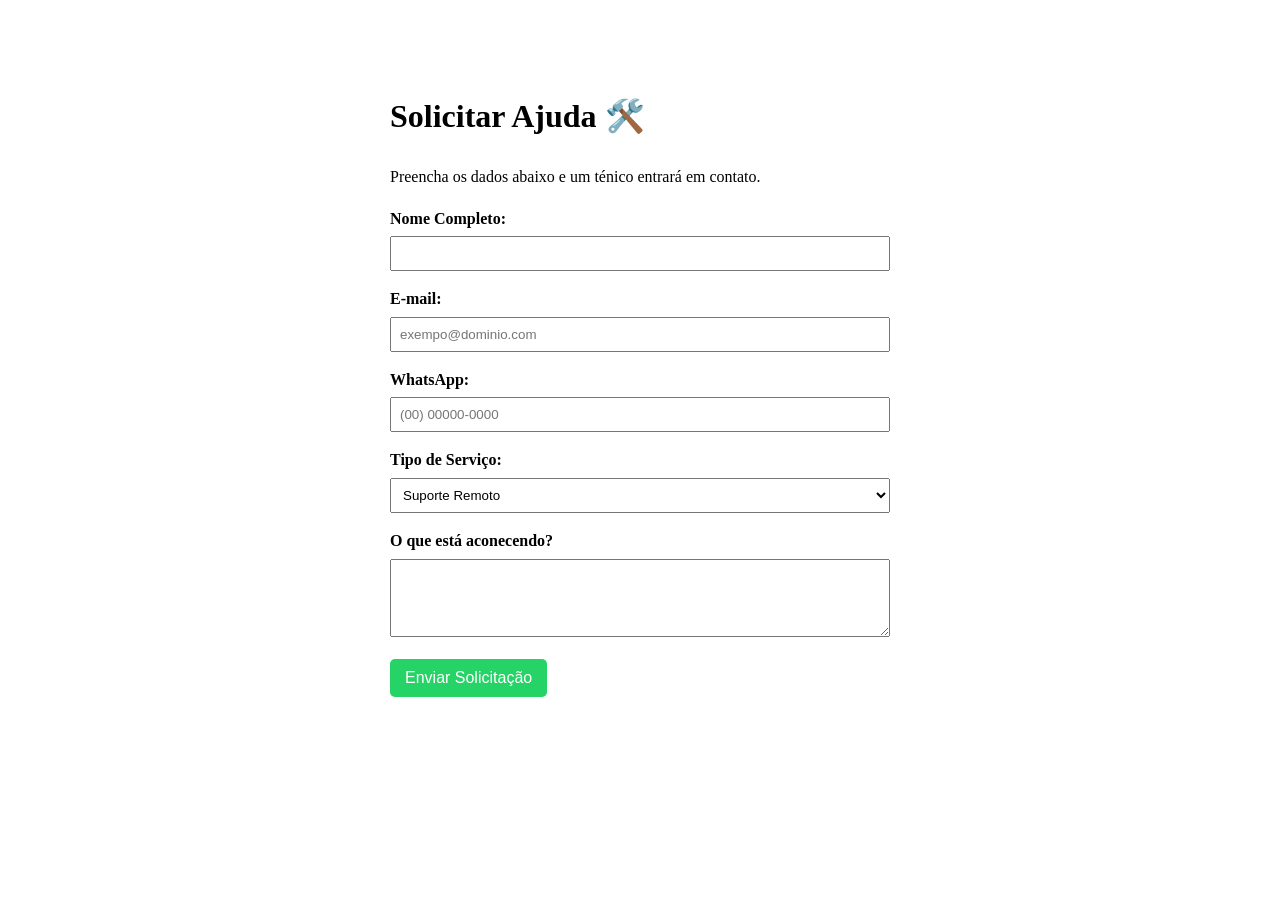
==== templates/index.html @ a1bc3eb9 "Criado o app.py no diretório backend e index,html no templates. Formulário está funcionando e gravad" ====
<!DOCTYPE html>
<html lang="pt-br">
    <head>
        <meta chaset="UTF-8">
        <meta name="viewerport" content="width=device-width, initial-scale1.0">
        <title>AjudaNoiz - Suporte Humanizado</title>
        <style>
            body { font-family: seans-serif; max-width: 500px; margin: 50px auto; padding: 20px; line-height: 1.6;}
            .form-group { margin-bottom: 15px; }
            label {display: block; font-weight: bold; }
            input, select, textarea {width: 100%; padding: 8px; margin-top: 5px; box-sizing: border-box }
            button { background-color: #25d366; color: white; border: none; padding: 10px 15px; cursor: pointer; font-size: 16px; border-radius: 5px; }
            button:hover {background-color: #128c7e; }
        </style>
    </head>
    <body>
        <h1>Solicitar Ajuda 🛠️</h1>
        <p>Preencha os dados abaixo e um ténico entrará em contato.</p>

        <form action="/enviar" method="POST">
            <div class="form-group">
                <label for="nome">Nome Completo:</label>
                <input type="text" id="nome" name="nome" required>
            </div>

            <div class="form-group">
                <label for="email">E-mail:</label>
                <input type="email" id="email" name="email" placeholder="exempo@dominio.com" required>
            </div>


            <div class="form-group">
                <label for="WhatsApp">WhatsApp:</label>
                <input type="tel" id="whatsapp" name="whatsapp" placeholder="(00) 00000-0000" required>
            </div>

            <div class="form-group">
                <label for="servio">Tipo de Serviço:</label>
                <select id="servico" name="servico">
                    <option value="suporte_remoto">Suporte Remoto</option>
                    <option value="limpeza_otimizacao">Limpeza e Otimização</option>
                    <option valeu="configuracao_rede">Configuração de Rede</option>
                    <option value="outro">Outro</option>
                </select>
            </div>

            <div class="form-group">
                <label for="descricao">O que está aconecendo?</label>
                <textarea id="descricao" name="descricao" rows="4" required></textarea>
            </div>
        
            <button type="submitir">Enviar Solicitação</button>
        </form>
    </body>
</html>
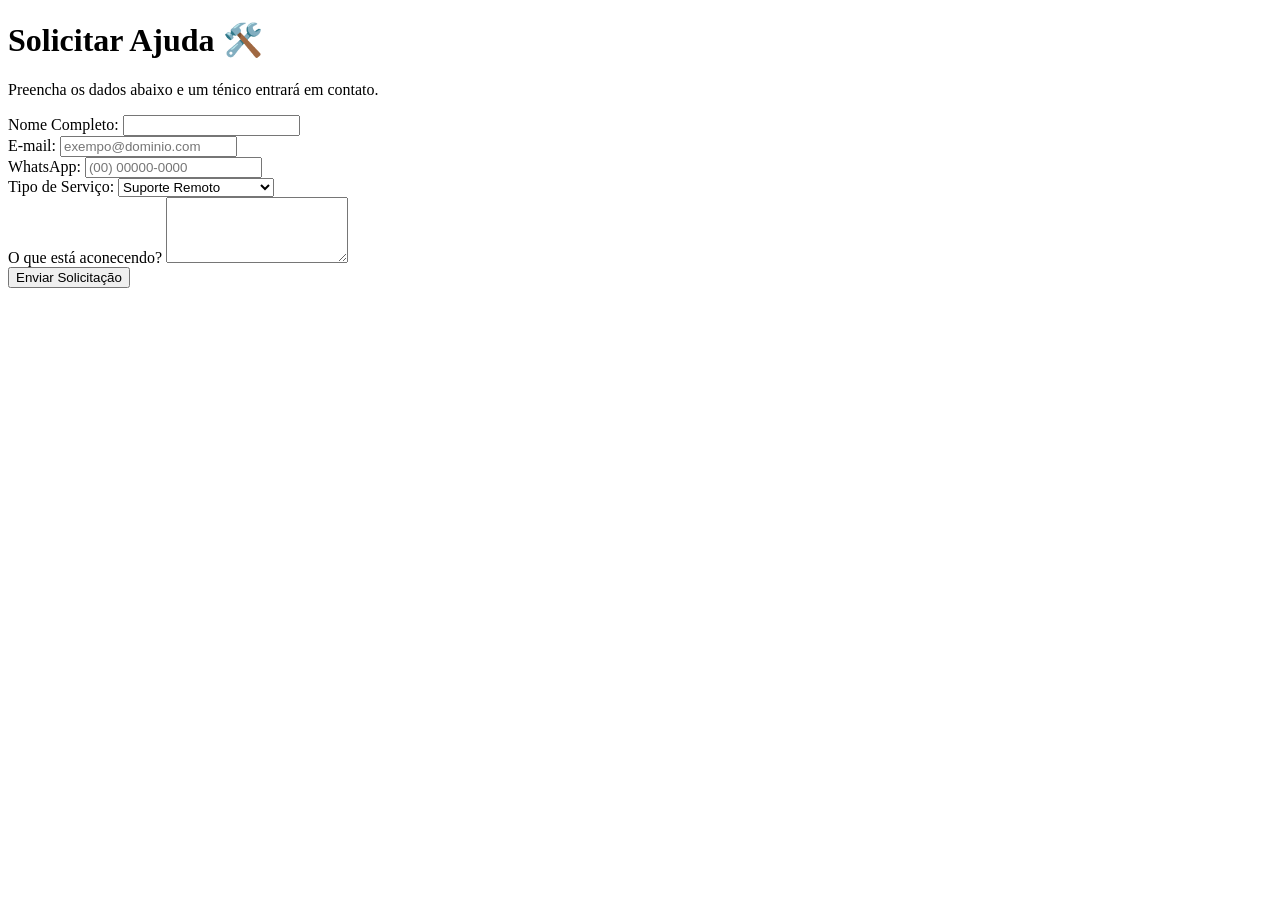
==== commit 87f33776: "Criado o diretório static/css e criado o style.css." ====
--- a/templates/index.html
+++ b/templates/index.html
@@ -4,14 +4,7 @@
         <meta chaset="UTF-8">
         <meta name="viewerport" content="width=device-width, initial-scale1.0">
         <title>AjudaNoiz - Suporte Humanizado</title>
-        <style>
-            body { font-family: seans-serif; max-width: 500px; margin: 50px auto; padding: 20px; line-height: 1.6;}
-            .form-group { margin-bottom: 15px; }
-            label {display: block; font-weight: bold; }
-            input, select, textarea {width: 100%; padding: 8px; margin-top: 5px; box-sizing: border-box }
-            button { background-color: #25d366; color: white; border: none; padding: 10px 15px; cursor: pointer; font-size: 16px; border-radius: 5px; }
-            button:hover {background-color: #128c7e; }
-        </style>
+        <link rel="stylesheet" href="{{ url_for('static', filename='css/style.css') }}">
     </head>
     <body>
         <h1>Solicitar Ajuda 🛠️</h1>
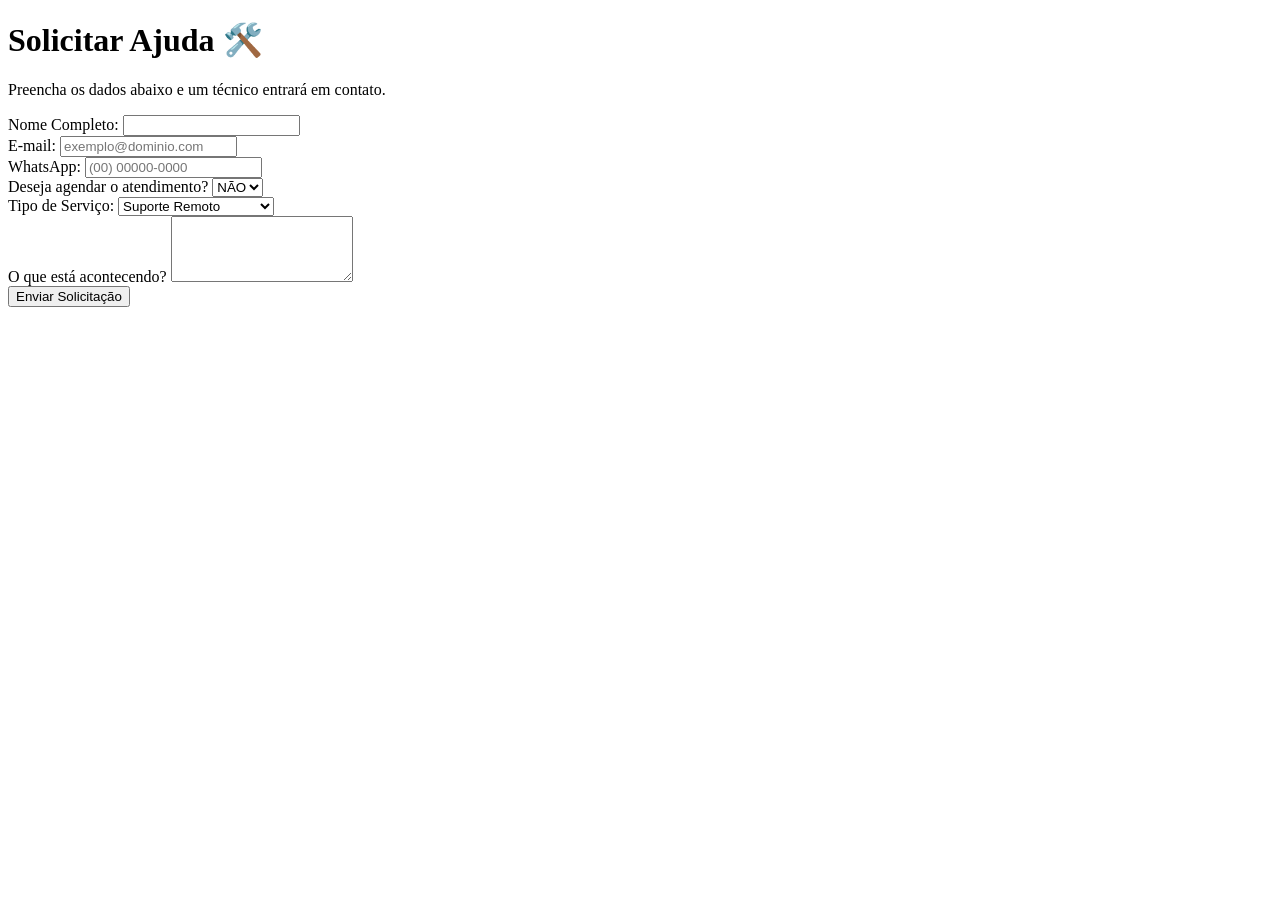
==== commit 749bedae: "Enhancement: Ajuste na tela de confirmação ao clinente do envio do formulário, implementação da opçã" ====
--- a/templates/index.html
+++ b/templates/index.html
@@ -1,14 +1,14 @@
 <!DOCTYPE html>
 <html lang="pt-br">
     <head>
-        <meta chaset="UTF-8">
-        <meta name="viewerport" content="width=device-width, initial-scale1.0">
+        <meta charset="UTF-8"> <!-- Corrigido: era chaset -->
+        <meta name="viewport" content="width=device-width, initial-scale=1.0"> <!-- Corrigido: era viewerport -->
         <title>AjudaNoiz - Suporte Humanizado</title>
         <link rel="stylesheet" href="{{ url_for('static', filename='css/style.css') }}">
     </head>
     <body>
         <h1>Solicitar Ajuda 🛠️</h1>
-        <p>Preencha os dados abaixo e um ténico entrará em contato.</p>
+        <p>Preencha os dados abaixo e um técnico entrará em contato.</p>
 
         <form action="/enviar" method="POST">
             <div class="form-group">
@@ -18,31 +18,151 @@
 
             <div class="form-group">
                 <label for="email">E-mail:</label>
-                <input type="email" id="email" name="email" placeholder="exempo@dominio.com" required>
-            </div>
-
-
-            <div class="form-group">
-                <label for="WhatsApp">WhatsApp:</label>
-                <input type="tel" id="whatsapp" name="whatsapp" placeholder="(00) 00000-0000" required>
+                <input type="email" id="email" name="email" placeholder="exemplo@dominio.com" required>
             </div>
 
             <div class="form-group">
-                <label for="servio">Tipo de Serviço:</label>
+                <label for="whatsapp">WhatsApp:</label>
+                <input type="tel" 
+                    id="whatsapp" 
+                    name="whatsapp" 
+                    placeholder="(00) 00000-0000" 
+                    required 
+                    pattern="\(\d{2}\)\s\d{5}-\d{4}" 
+                    title="Formato esperado: (00) 00000-0000">
+            </div>
+
+            <div class="form-group">
+                <label>Deseja agendar o atendimento?</label>
+                <select name="deseja_agendar" id="deseja_agendar" onchange="toggleCalendario()">
+                    <option value="NÃO">NÃO</option>
+                    <option value="SIM">SIM</option>
+                </select>
+            </div>
+
+            <!-- NOVA ESTRUTURA PARA GARANTIR HORAS CHEIAS -->
+            <div id="campo_calendario" style="display:none; margin-top: 15px; border: 1px dashed #ccc; padding: 10px;">
+                <div class="form-group">
+                    <label for="data_dia">Escolha a data:</label>
+                    <input type="date" id="data_dia" onchange="atualizarDataFinal()">
+                </div>
+
+                <div class="form-group" style="margin-top: 10px;">
+                    <label for="hora_cheia">Escolha o horário:</label>
+                    <select id="hora_cheia" onchange="atualizarDataFinal()">
+                        <option value="08:00">08:00</option>
+                        <option value="09:00">09:00</option>
+                        <option value="10:00">10:00</option>
+                        <option value="11:00">11:00</option>
+                        <option value="12:00">12:00</option>
+                        <option value="13:00">13:00</option>
+                        <option value="14:00">14:00</option>
+                        <option value="15:00">15:00</option>
+                        <option value="16:00">16:00</option>
+                        <option value="17:00">17:00</option>
+                        <option value="18:00">18:00</option>
+                    </select>
+                </div>
+                <!-- Este input oculto envia o valor para o Flask no formato que ele já espera -->
+                <input type="hidden" name="data_proposta" id="data_proposta">
+            </div>
+
+            <div class="form-group">
+                <label for="servico">Tipo de Serviço:</label>
                 <select id="servico" name="servico">
                     <option value="suporte_remoto">Suporte Remoto</option>
                     <option value="limpeza_otimizacao">Limpeza e Otimização</option>
-                    <option valeu="configuracao_rede">Configuração de Rede</option>
+                    <option value="configuracao_rede">Configuração de Rede</option>
                     <option value="outro">Outro</option>
                 </select>
             </div>
 
             <div class="form-group">
-                <label for="descricao">O que está aconecendo?</label>
+                <label for="descricao">O que está acontecendo?</label>
                 <textarea id="descricao" name="descricao" rows="4" required></textarea>
             </div>
         
-            <button type="submitir">Enviar Solicitação</button>
+            <button class="btn-acao" type="submit">Enviar Solicitação</button> <!-- Corrigido: era submitir -->
         </form>
+
+        <script>
+            // 1. MÁSCARA DO WHATSAPP (RESTAURADA)
+            const tel = document.getElementById('whatsapp');
+
+            tel.addEventListener('keypress', (e) => {
+                let inputLength = tel.value.length;
+                // Formato: (XX) XXXXX-XXXX
+                if (inputLength === 0) tel.value += '(';
+                else if (inputLength === 3) tel.value += ') ';
+                else if (inputLength === 10) tel.value += '-';
+            });
+
+            tel.addEventListener('input', (e) => {
+                // Limita a 15 caracteres e garante que apenas números entrem (além da máscara)
+                if (tel.value.length > 15) {
+                    tel.value = tel.value.slice(0, 15);
+                }
+            });
+
+            // 2. LÓGICA DE AGENDAMENTO (COM TRAVA PÓS-18H)
+            function toggleCalendario() {
+                const select = document.getElementById('deseja_agendar');
+                const campo = document.getElementById('campo_calendario');
+                const inputDia = document.getElementById('data_dia');
+                
+                if (select.value === 'SIM') {
+                    campo.style.display = 'block';
+                    inputDia.required = true;
+
+                    const agora = new Date();
+                    const horaAtual = agora.getHours();
+                    let dataMinima = agora.toISOString().split("T")[0];
+
+                    // Se for 18h ou mais, bloqueia hoje e sugere amanhã
+                    if (horaAtual >= 18) {
+                        alert("Atendimento encerrado por hoje. Por favor, selecione uma data a partir de amanhã.");
+                        const amanha = new Date(agora);
+                        amanha.setDate(amanha.getDate() + 1);
+                        dataMinima = amanha.toISOString().split("T")[0];
+                        inputDia.value = dataMinima;
+                    }
+
+                    inputDia.min = dataMinima;
+                } else {
+                    campo.style.display = 'none';
+                    inputDia.required = false;
+                    document.getElementById('data_proposta').value = "";
+                }
+            }
+
+            function atualizarDataFinal() {
+                const campoDia = document.getElementById('data_dia');
+                const campoHora = document.getElementById('hora_cheia');
+                const inputHidden = document.getElementById('data_proposta');
+                
+                const diaSelecionado = campoDia.value;
+                const horaSelecionada = campoHora.value;
+
+                if (diaSelecionado) {
+                    const agora = new Date();
+                    const hoje = agora.toISOString().split("T")[0];
+                    const horaAtual = agora.getHours();
+                    const apenasHora = parseInt(horaSelecionada.split(':')[0]);
+
+                    // Valida se o horário escolhido para HOJE já passou
+                    if (diaSelecionado === hoje) {
+                        if (apenasHora <= horaAtual) {
+                            alert("Por favor, escolha um horário futuro para o atendimento de hoje.");
+                            // Sugere a próxima hora cheia se possível
+                            campoHora.value = (horaAtual < 17) ? (horaAtual + 1).toString().padStart(2, '0') + ":00" : "08:00";
+                            return;
+                        }
+                    }
+
+                    // Alimenta o campo oculto que o Flask vai ler
+                    inputHidden.value = diaSelecionado + 'T' + horaSelecionada;
+                }
+            }
+        </script>
     </body>
 </html>
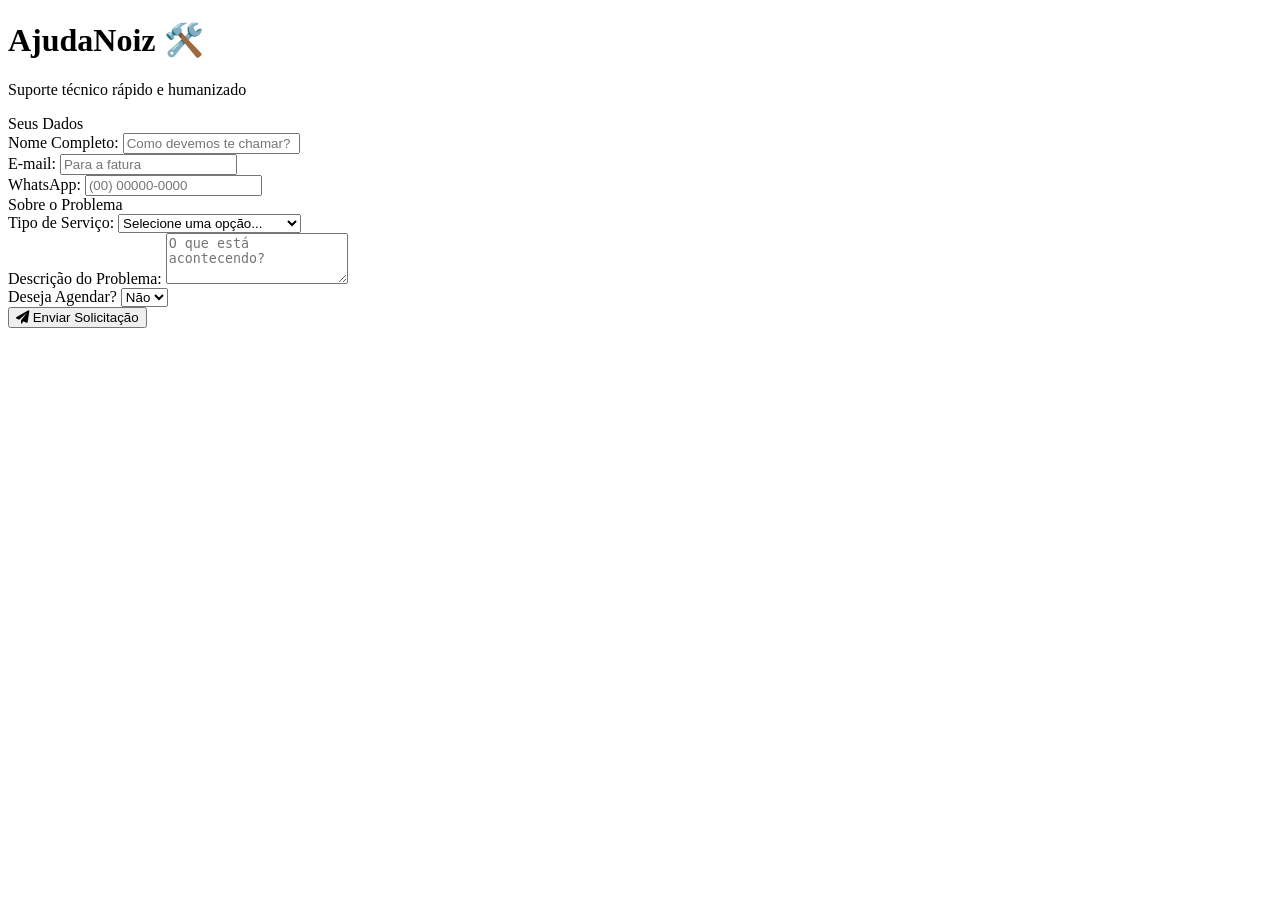
==== commit d6b38d8f: "Enhancement: Novo design, correão nas funcionalidade de envio de e-mail e agendamento, correão no tr" ====
--- a/templates/index.html
+++ b/templates/index.html
@@ -1,168 +1,184 @@
 <!DOCTYPE html>
 <html lang="pt-br">
-    <head>
-        <meta charset="UTF-8"> <!-- Corrigido: era chaset -->
-        <meta name="viewport" content="width=device-width, initial-scale=1.0"> <!-- Corrigido: era viewerport -->
-        <title>AjudaNoiz - Suporte Humanizado</title>
-        <link rel="stylesheet" href="{{ url_for('static', filename='css/style.css') }}">
-    </head>
-    <body>
-        <h1>Solicitar Ajuda 🛠️</h1>
-        <p>Preencha os dados abaixo e um técnico entrará em contato.</p>
+<head>
+    <meta charset="UTF-8">
+    <meta name="viewport" content="width=device-width, initial-scale=1.0">
+    <title>AjudaNoiz - Solicitar Suporte</title>
+    <link rel="stylesheet" href="{{ url_for('static', filename='css/style.css') }}">
+    <link rel="stylesheet" href="https://cdnjs.cloudflare.com/ajax/libs/font-awesome/6.0.0/css/all.min.css">
+</head>
+<body class="client-body">
+
+    <div class="client-card">
+        <div class="header-logo">
+            <h1>AjudaNoiz 🛠️</h1>
+            <p>Suporte técnico rápido e humanizado</p>
+        </div>
 
         <form action="/enviar" method="POST">
+            <div class="form-section-title">Seus Dados</div>
+            
             <div class="form-group">
                 <label for="nome">Nome Completo:</label>
-                <input type="text" id="nome" name="nome" required>
+                <input type="text" id="nome" name="nome" placeholder="Como devemos te chamar?" required>
             </div>
 
-            <div class="form-group">
-                <label for="email">E-mail:</label>
-                <input type="email" id="email" name="email" placeholder="exemplo@dominio.com" required>
+            <div class="grid-2-col">
+                <div class="form-group">
+                    <label for="email">E-mail:</label>
+                    <input type="email" id="email" name="email" placeholder="Para a fatura" required>
+                </div>
+                <div class="form-group">
+                    <label for="whatsapp">WhatsApp:</label>
+                    <input type="tel" id="whatsapp" name="whatsapp" placeholder="(00) 00000-0000" required 
+                           maxlength="15" pattern="\(\d{2}\)\s\d{5}-\d{4}">
+                </div>
             </div>
 
-            <div class="form-group">
-                <label for="whatsapp">WhatsApp:</label>
-                <input type="tel" 
-                    id="whatsapp" 
-                    name="whatsapp" 
-                    placeholder="(00) 00000-0000" 
-                    required 
-                    pattern="\(\d{2}\)\s\d{5}-\d{4}" 
-                    title="Formato esperado: (00) 00000-0000">
-            </div>
-
-            <div class="form-group">
-                <label>Deseja agendar o atendimento?</label>
-                <select name="deseja_agendar" id="deseja_agendar" onchange="toggleCalendario()">
-                    <option value="NÃO">NÃO</option>
-                    <option value="SIM">SIM</option>
-                </select>
-            </div>
-
-            <!-- NOVA ESTRUTURA PARA GARANTIR HORAS CHEIAS -->
-            <div id="campo_calendario" style="display:none; margin-top: 15px; border: 1px dashed #ccc; padding: 10px;">
-                <div class="form-group">
-                    <label for="data_dia">Escolha a data:</label>
-                    <input type="date" id="data_dia" onchange="atualizarDataFinal()">
-                </div>
-
-                <div class="form-group" style="margin-top: 10px;">
-                    <label for="hora_cheia">Escolha o horário:</label>
-                    <select id="hora_cheia" onchange="atualizarDataFinal()">
-                        <option value="08:00">08:00</option>
-                        <option value="09:00">09:00</option>
-                        <option value="10:00">10:00</option>
-                        <option value="11:00">11:00</option>
-                        <option value="12:00">12:00</option>
-                        <option value="13:00">13:00</option>
-                        <option value="14:00">14:00</option>
-                        <option value="15:00">15:00</option>
-                        <option value="16:00">16:00</option>
-                        <option value="17:00">17:00</option>
-                        <option value="18:00">18:00</option>
-                    </select>
-                </div>
-                <!-- Este input oculto envia o valor para o Flask no formato que ele já espera -->
-                <input type="hidden" name="data_proposta" id="data_proposta">
-            </div>
+            <div class="form-section-title">Sobre o Problema</div>
 
             <div class="form-group">
                 <label for="servico">Tipo de Serviço:</label>
-                <select id="servico" name="servico">
-                    <option value="suporte_remoto">Suporte Remoto</option>
-                    <option value="limpeza_otimizacao">Limpeza e Otimização</option>
-                    <option value="configuracao_rede">Configuração de Rede</option>
-                    <option value="outro">Outro</option>
+                <select id="servico" name="servico" required>
+                    <option value="" disabled selected>Selecione uma opção...</option>
+                    <option value="Suporte Windows/Software">Suporte Windows/Software</option>
+                    <option value="Redes e Wi-Fi">Redes e Wi-Fi</option>
+                    <option value="Manutenção de Hardware">Manutenção de Hardware</option>
+                    <option value="Remoção de Vírus">Remoção de Vírus</option>
+                    <option value="Outros">Outros</option>
                 </select>
             </div>
 
             <div class="form-group">
-                <label for="descricao">O que está acontecendo?</label>
-                <textarea id="descricao" name="descricao" rows="4" required></textarea>
+                <label for="descricao">Descrição do Problema:</label>
+                <textarea id="descricao" name="descricao" rows="3" placeholder="O que está acontecendo?" required></textarea>
             </div>
-        
-            <button class="btn-acao" type="submit">Enviar Solicitação</button> <!-- Corrigido: era submitir -->
+
+            <div class="form-group">
+                <label for="deseja_agendar">Deseja Agendar?</label>
+                <select id="deseja_agendar" name="deseja_agendar" onchange="atualizarDataFinal()" required>
+                    <option value="SIM">Sim</option>
+                    <option value="NÃO" selected>Não</option>
+                </select>
+            </div>
+
+            <div class="form-section-title" id="container_agendamento" style="display: none;">
+                Agendamento Sugerido
+
+                <div class="grid-2-col">
+                    <div class="form-group">
+                        <label>Melhor dia:</label>
+                        <input type="date" id="data_dia" onchange="atualizarDataFinal()">
+                    </div>
+                    <div class="form-group">
+                        <label>Melhor horário:</label>
+                        <select id="hora_cheia" onchange="atualizarDataFinal()">
+                            <option value="08:00">08:00</option>
+                            <option value="09:00">09:00</option>
+                            <option value="10:00">10:00</option>
+                            <option value="11:00">11:00</option>
+                            <option value="12:00">12:00</option>
+                            <option value="13:00">13:00</option>
+                            <option value="14:00">14:00</option>
+                            <option value="15:00">15:00</option>
+                            <option value="16:00">16:00</option>
+                            <option value="17:00">17:00</option>
+                            <option value="18:00">18:00</option>
+                        </select>
+                    </div>
+                </div>
+            </div>
+            <input type="hidden" name="data_proposta" id="data_proposta">
+
+            <button type="submit" class="btn-acao btn-full">
+                <i class="fas fa-paper-plane"></i> Enviar Solicitação
+            </button>
         </form>
+    </div>
 
-        <script>
-            // 1. MÁSCARA DO WHATSAPP (RESTAURADA)
-            const tel = document.getElementById('whatsapp');
+    <script>
+        // Máscara WhatsApp
+        const inputZap = document.getElementById('whatsapp');
+        inputZap.addEventListener('keyup', (e) => {
+            let v = e.target.value.replace(/\D/g, "");
+            if (v.length > 0) v = "(" + v;
+            if (v.length > 3) v = v.slice(0, 3) + ") " + v.slice(3);
+            if (v.length > 10) v = v.slice(0, 10) + "-" + v.slice(10);
+            e.target.value = v;
+        });
 
-            tel.addEventListener('keypress', (e) => {
-                let inputLength = tel.value.length;
-                // Formato: (XX) XXXXX-XXXX
-                if (inputLength === 0) tel.value += '(';
-                else if (inputLength === 3) tel.value += ') ';
-                else if (inputLength === 10) tel.value += '-';
-            });
+        // Lógica de Data e Validação
+        function atualizarDataFinal() {
+            const desejaAgendar = document.getElementById('deseja_agendar');
+            const containerAgendamento = document.getElementById('container_agendamento');
+            const campoDia = document.getElementById('data_dia');
+            const campoHora = document.getElementById('hora_cheia');
+            const inputHidden = document.getElementById('data_proposta');
 
-            tel.addEventListener('input', (e) => {
-                // Limita a 15 caracteres e garante que apenas números entrem (além da máscara)
-                if (tel.value.length > 15) {
-                    tel.value = tel.value.slice(0, 15);
+            const agora = new Date();
+            const hojeData = agora.toISOString().split("T")[0];
+            const horaAtual = agora.getHours();
+            const limiteExpediente = 18; // Define o fim do expediente
+
+            // 1. Bloqueio dinâmico para o dia atual após o fim do expediente
+            if (horaAtual >= limiteExpediente) {
+                const amanha = new Date(agora);
+                amanha.setDate(amanha.getDate() + 1);
+                campoDia.min = amanha.toISOString().split("T")[0];
+                
+                // Se o usuário já tinha selecionado "Hoje" antes de dar 18h, limpamos
+                if (campoDia.value === hojeData) {
+                    campoDia.value = "";
                 }
-            });
+            } else {
+                campoDia.min = hojeData;
+            }
 
-            // 2. LÓGICA DE AGENDAMENTO (COM TRAVA PÓS-18H)
-            function toggleCalendario() {
-                const select = document.getElementById('deseja_agendar');
-                const campo = document.getElementById('campo_calendario');
-                const inputDia = document.getElementById('data_dia');
-                
-                if (select.value === 'SIM') {
-                    campo.style.display = 'block';
-                    inputDia.required = true;
+            if (desejaAgendar.value === 'SIM') {
+                containerAgendamento.style.display = 'block';
 
-                    const agora = new Date();
-                    const horaAtual = agora.getHours();
-                    let dataMinima = agora.toISOString().split("T")[0];
+                // Torna obrigatório apenas se o usuário quer agendar
+                campoDia.required = true;
+                campoHora.required = true;
 
-                    // Se for 18h ou mais, bloqueia hoje e sugere amanhã
-                    if (horaAtual >= 18) {
-                        alert("Atendimento encerrado por hoje. Por favor, selecione uma data a partir de amanhã.");
-                        const amanha = new Date(agora);
-                        amanha.setDate(amanha.getDate() + 1);
-                        dataMinima = amanha.toISOString().split("T")[0];
-                        inputDia.value = dataMinima;
+                if (campoDia.value && campoHora.value) {
+                    const horaSelecionada = parseInt(campoHora.value.split(":")[0]);
+
+                    // 2. Validação de Horário de Expediente (Caso ainda existam opções no HTML)
+                    if (horaSelecionada > limiteExpediente) {
+                        alert("Nosso expediente encerra às 18:00. Por favor, escolha um horário anterior.");
+                        campoHora.value = "18:00"; // Reseta para o máximo permitido
+                        return;
                     }
 
-                    inputDia.min = dataMinima;
-                } else {
-                    campo.style.display = 'none';
-                    inputDia.required = false;
-                    document.getElementById('data_proposta').value = "";
-                }
-            }
-
-            function atualizarDataFinal() {
-                const campoDia = document.getElementById('data_dia');
-                const campoHora = document.getElementById('hora_cheia');
-                const inputHidden = document.getElementById('data_proposta');
-                
-                const diaSelecionado = campoDia.value;
-                const horaSelecionada = campoHora.value;
-
-                if (diaSelecionado) {
-                    const agora = new Date();
-                    const hoje = agora.toISOString().split("T")[0];
-                    const horaAtual = agora.getHours();
-                    const apenasHora = parseInt(horaSelecionada.split(':')[0]);
-
-                    // Valida se o horário escolhido para HOJE já passou
-                    if (diaSelecionado === hoje) {
-                        if (apenasHora <= horaAtual) {
-                            alert("Por favor, escolha um horário futuro para o atendimento de hoje.");
-                            // Sugere a próxima hora cheia se possível
-                            campoHora.value = (horaAtual < 17) ? (horaAtual + 1).toString().padStart(2, '0') + ":00" : "08:00";
-                            return;
-                        }
+                    // 3. Validação de horário retroativo para o dia atual
+                    if (campoDia.value === hojeData && horaSelecionada <= horaAtual) {
+                        alert("Para hoje, selecione um horário futuro.");
+                        campoHora.value = ""; 
+                        inputHidden.value = "";
+                        return;
                     }
 
-                    // Alimenta o campo oculto que o Flask vai ler
-                    inputHidden.value = diaSelecionado + 'T' + horaSelecionada;
+                    // Se tudo estiver OK, alimenta o input que o Python vai ler
+                    inputHidden.value = campoDia.value + 'T' + campoHora.value;
                 }
+            } else {
+                containerAgendamento.style.display = 'none';
+                inputHidden.value = '';
+
+                // Remove a obrigatoriedade para permitir o envio do formulário
+                campoDia.required = false;
+                campoHora.required = false;
+                
+                // Limpa os campos para evitar envio de dados residuais
+                campoDia.value = "";
+                campoHora.value = "08:00";
             }
-        </script>
-    </body>
+        }
+        // Inicializa a data mínima ao carregar a página
+        document.addEventListener('DOMContentLoaded', () => {
+            atualizarDataFinal();
+        });
+    </script>
+</body>
 </html>
